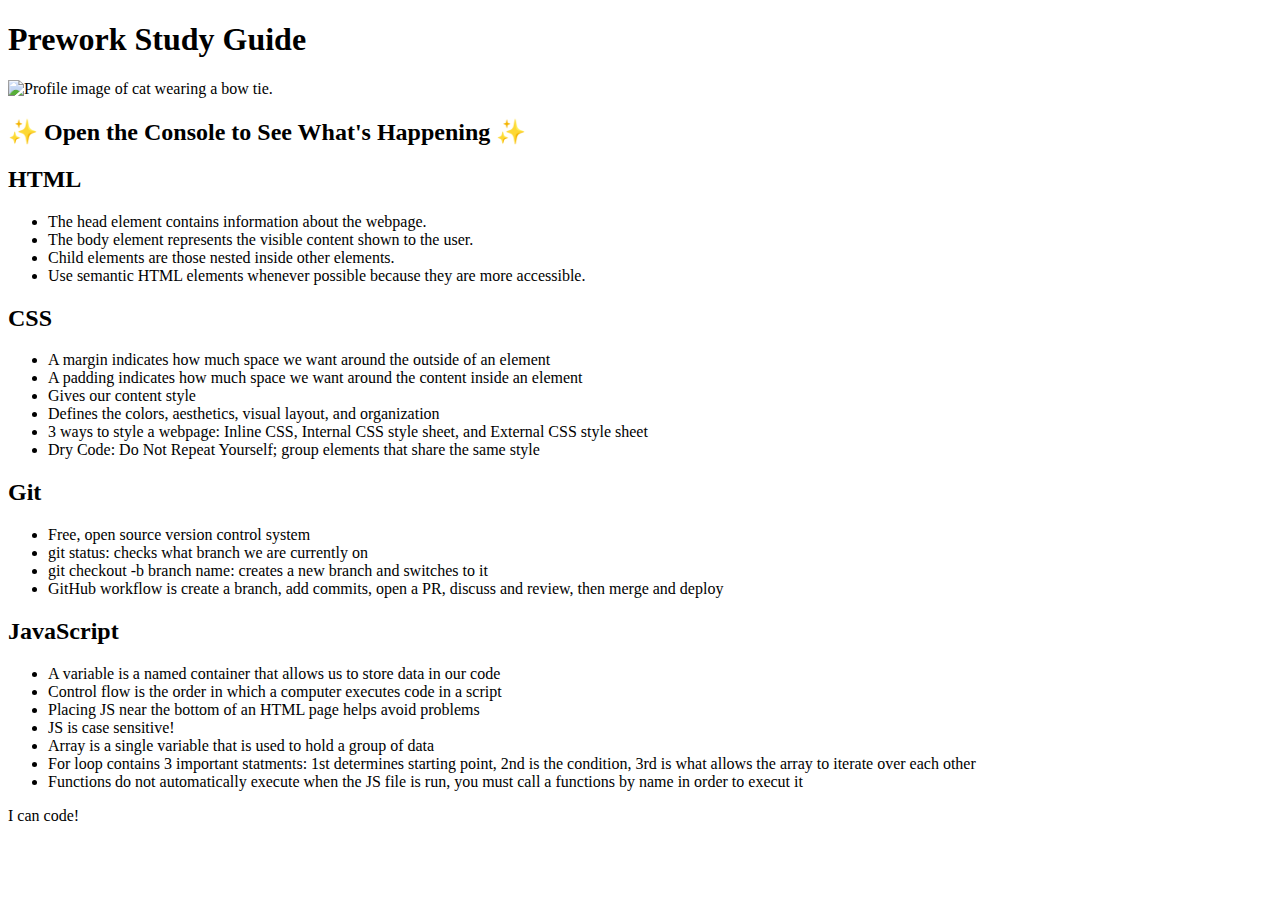
==== index.html @ 227a898d "Rename prework-study-guide/index.html to index.html" ====
<!DOCTYPE html>
<html lang="en">
  <head>
    <meta charset="UTF-8" />
    <meta http-equiv="X-UA-Compatible" content="IE=edge" />
    <meta name="viewport" content="width=device-width, initial-scale=1.0" />
    <link rel="stylesheet" href="./assets/style.css">
    <title>Prework Study Guide</title>
  </head>
  <body>
    <header id="top">
      <h1>Prework Study Guide</h1>
      <img src="./assets/bowtie-cat.png" alt="Profile image of cat wearing a bow tie." />
      <h2>✨ Open the Console to See What's Happening ✨</h2>
    </header>
    <main>
      <section class="card" id="html-section">
        <h2>HTML</h2>
        <ul>
         <li>The head element contains information about the webpage.</li>
         <li>The body element represents the visible content shown to the user.</li>
         <li>Child elements are those nested inside other elements.</li>
         <li>Use semantic HTML elements whenever possible because they are more accessible.</li>
      </ul>
        </section>
      
      <section class="card" id="css-section">
        <h2>CSS</h2>
        <ul>
          <li>A margin indicates how much space we want around the outside of an element</li>
          <li>A padding indicates how much space we want around the content inside an element</li>
          <li>Gives our content style</li>
          <li>Defines the colors, aesthetics, visual layout, and organization</li>
          <li>3 ways to style a webpage: Inline CSS, Internal CSS style sheet, and External CSS style sheet </li>
          <li>Dry Code: Do Not Repeat Yourself; group elements that share the same style</li>
        </ul>
        </section>

      <section class="card" id="git-section">
        <h2>Git</h2>
        <ul> 
          <li>Free, open source version control system</li>
          <li>git status: checks what branch we are currently on</li>
          <li>git checkout -b branch name: creates a new branch and switches to it</li>
          <li>GitHub workflow is create a branch, add commits, open a PR, discuss and review, then merge and deploy</li>
        </ul>
        </section>

      <section class="card" id="javascript-section">
        <h2>JavaScript</h2>
        <ul>
          <li>A variable is a named container that allows us to store data in our code</li>
          <li>Control flow is the order in which a computer executes code in a script</li>
          <li>Placing JS near the bottom of an HTML page helps avoid problems</li>
          <li>JS is case sensitive!</li>
          <li>Array is a single variable that is used to hold a group of data</li>
          <li>For loop contains 3 important statments: 1st determines starting point, 2nd is the condition, 3rd is what allows the array to iterate over each other</li>
          <li>Functions do not automatically execute when the JS file is run, you must call a functions by name in order to execut it</li>
          </ul>
        </section>
    </main>

    <footer>
      <p>I can code!</p>
    </footer>
    <script src="./assets/script.js"></script>
  </body>
</html>
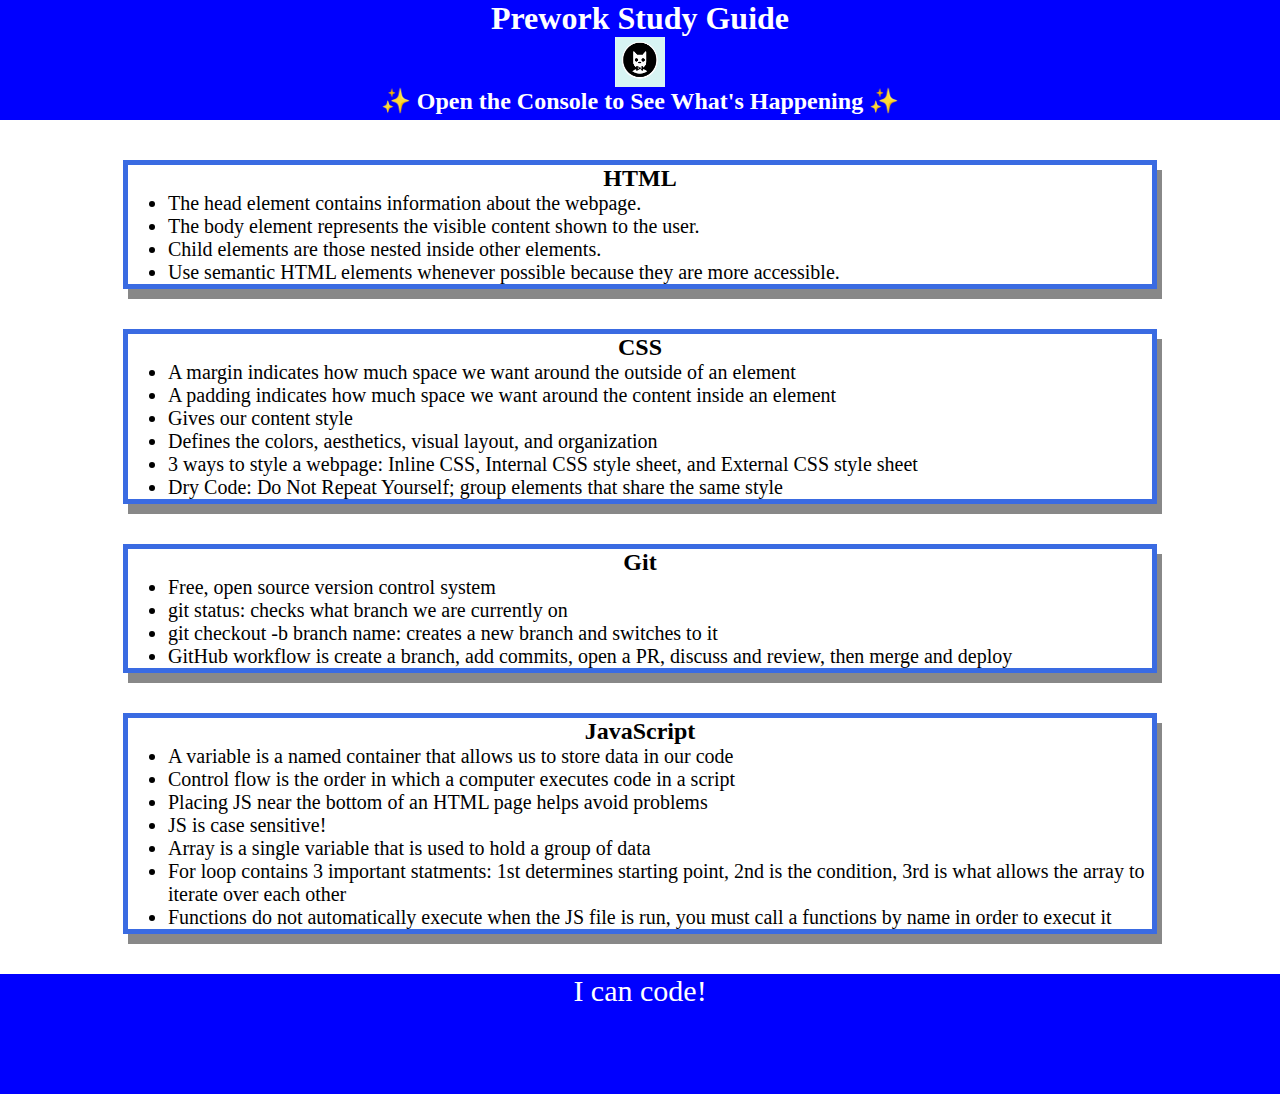
==== commit 0392f5cd: "Final version" ====
--- a/assets/style.css
+++ b/assets/style.css
@@ -0,0 +1,36 @@
+ * {
+    margin: 0;
+    padding: 0;
+   }
+   header,
+   footer {
+    width: 100%;
+    height: 120px;
+    background-color: blue;
+    color: white;
+   }
+   h1,
+   h2 {
+    text-align: center;
+   }
+   img {
+    display: block;
+    height: 50px;
+    width: 50px;
+    margin-left: auto;
+    margin-right: auto;
+   }
+   ul {
+    padding-left: 40px;
+    font-size: 20px;
+   }
+   p {
+    text-align: center;
+    font-size: 30px;
+   }
+   .card {
+      width: 80%;
+      margin: 40px auto;
+      border: 5px solid #3A6BE2;
+      box-shadow: 5px 10px #888888;
+    }